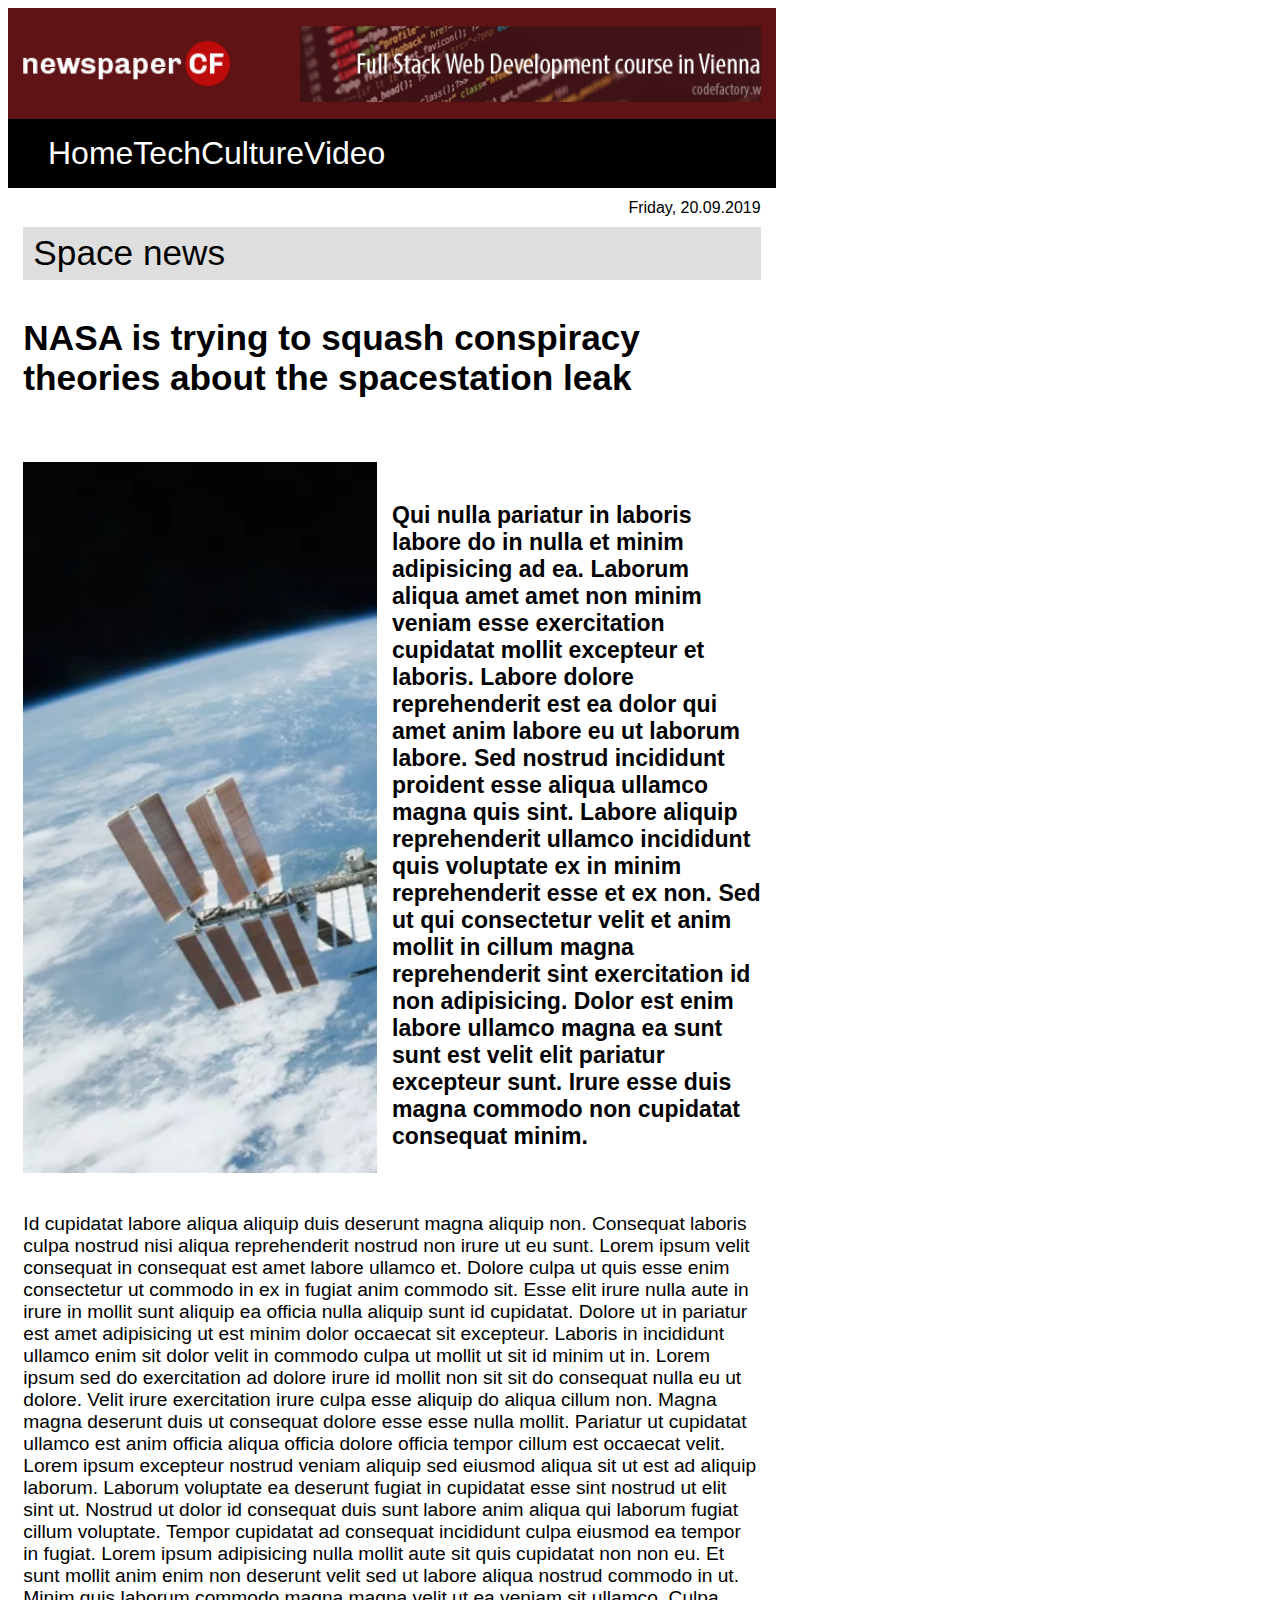
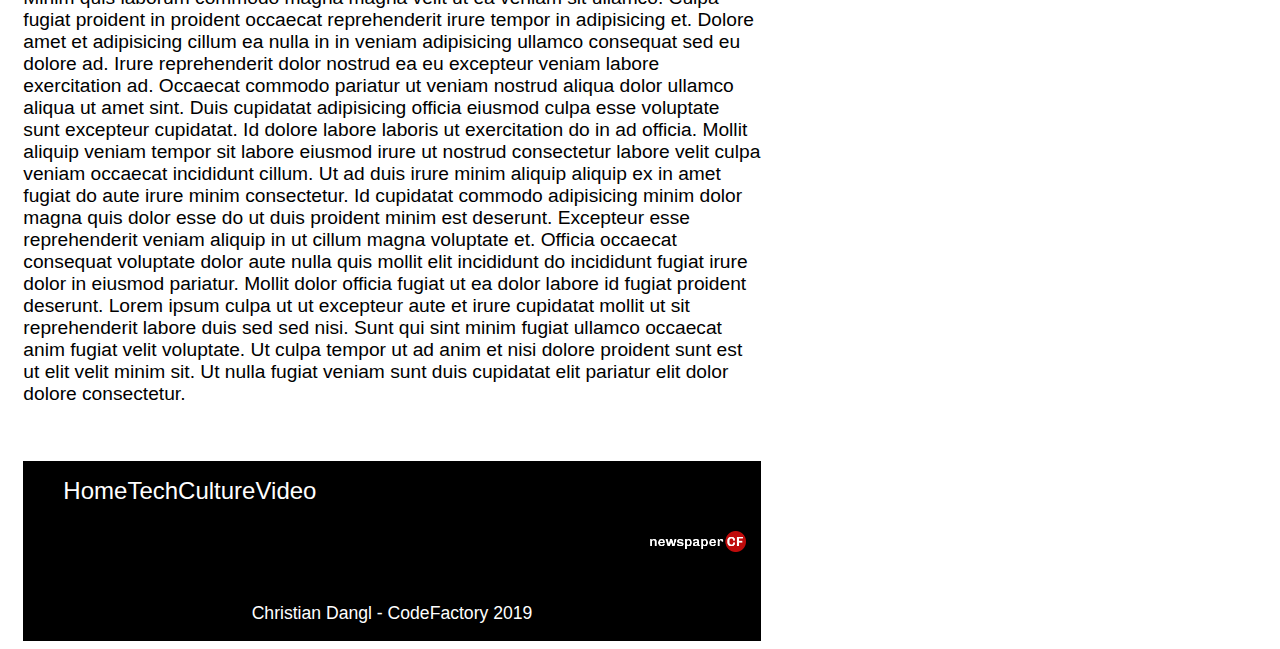
==== article.html @ d43648fa "add links and article.html" ====
<!DOCTYPE html>
<html>
<head>
	<title>CodeReview 02</title>
	<link rel="stylesheet" href="article.css">
</head>
<body>

	<div class="container">

<!-- _________________________________________________HEADER_________________________________________________________ -->

		<header id="header">

			<div class="bannerTop">
				<img src="img/logo-newspaper-cf.png" alt="Logo" class="logo">
				<a href="https://codefactory.wien/de/home/" target="_blank" class="bannerFSWD01"></a>
			</div>

			<nav id="nav">
				<ul>
					<li><a href="index.html" title="home">Home</a></li>
					<li><a href="#" title="tech">Tech</a></li>
					<li><a href="#" title="culture">Culture</a></li>
					<li><a href="#" title="video">Video</a></li>
				</ul>
			</nav>
			
		</header>

<!-- _________________________________________________MAIN CONTENT_________________________________________________________ -->

		<div id="mainContent">

<!-- --------------------------------------------------SECTION 1----------------------------------------------------------- -->

			<p id="date"> Friday, 20.09.2019</p>

			<p id="topNewsHeader">Space news</p>

<!-- --------------------------------------------------SECTION 2----------------------------------------------------------- -->

			<h1>NASA is trying to squash conspiracy theories about the spacestation leak</h1>

			<div id="wrapper01">

				<div id="wrapper02">
					
					<div id="image"></div>

					<p id="summary">Qui nulla pariatur in laboris labore do in nulla et minim adipisicing ad ea. Laborum aliqua amet amet non minim veniam esse exercitation cupidatat mollit excepteur et laboris. Labore dolore reprehenderit est ea dolor qui amet anim labore eu ut laborum labore. Sed nostrud incididunt proident esse aliqua ullamco magna quis sint. Labore aliquip reprehenderit ullamco incididunt quis voluptate ex in minim reprehenderit esse et ex non. Sed ut qui consectetur velit et anim mollit in cillum magna reprehenderit sint exercitation id non adipisicing. Dolor est enim labore ullamco magna ea sunt sunt est velit elit pariatur excepteur sunt. Irure esse duis magna commodo non cupidatat consequat minim.</p>

				</div>

				<p>Id cupidatat labore aliqua aliquip duis deserunt magna aliquip non. Consequat laboris culpa nostrud nisi aliqua reprehenderit nostrud non irure ut eu sunt. Lorem ipsum velit consequat in consequat est amet labore ullamco et. Dolore culpa ut quis esse enim consectetur ut commodo in ex in fugiat anim commodo sit. Esse elit irure nulla aute in irure in mollit sunt aliquip ea officia nulla aliquip sunt id cupidatat. Dolore ut in pariatur est amet adipisicing ut est minim dolor occaecat sit excepteur. Laboris in incididunt ullamco enim sit dolor velit in commodo culpa ut mollit ut sit id minim ut in. Lorem ipsum sed do exercitation ad dolore irure id mollit non sit sit do consequat nulla eu ut dolore. Velit irure exercitation irure culpa esse aliquip do aliqua cillum non. Magna magna deserunt duis ut consequat dolore esse esse nulla mollit. Pariatur ut cupidatat ullamco est anim officia aliqua officia dolore officia tempor cillum est occaecat velit. Lorem ipsum excepteur nostrud veniam aliquip sed eiusmod aliqua sit ut est ad aliquip laborum. Laborum voluptate ea deserunt fugiat in cupidatat esse sint nostrud ut elit sint ut. Nostrud ut dolor id consequat duis sunt labore anim aliqua qui laborum fugiat cillum voluptate. Tempor cupidatat ad consequat incididunt culpa eiusmod ea tempor in fugiat. Lorem ipsum adipisicing nulla mollit aute sit quis cupidatat non non eu. Et sunt mollit anim enim non deserunt velit sed ut labore aliqua nostrud commodo in ut. Minim quis laborum commodo magna magna velit ut ea veniam sit ullamco. Culpa fugiat proident in proident occaecat reprehenderit irure tempor in adipisicing et. Dolore amet et adipisicing cillum ea nulla in in veniam adipisicing ullamco consequat sed eu dolore ad. Irure reprehenderit dolor nostrud ea eu excepteur veniam labore exercitation ad. Occaecat commodo pariatur ut veniam nostrud aliqua dolor ullamco aliqua ut amet sint. Duis cupidatat adipisicing officia eiusmod culpa esse voluptate sunt excepteur cupidatat. Id dolore labore laboris ut exercitation do in ad officia. Mollit aliquip veniam tempor sit labore eiusmod irure ut nostrud consectetur labore velit culpa veniam occaecat incididunt cillum. Ut ad duis irure minim aliquip aliquip ex in amet fugiat do aute irure minim consectetur. Id cupidatat commodo adipisicing minim dolor magna quis dolor esse do ut duis proident minim est deserunt. Excepteur esse reprehenderit veniam aliquip in ut cillum magna voluptate et. Officia occaecat consequat voluptate dolor aute nulla quis mollit elit incididunt do incididunt fugiat irure dolor in eiusmod pariatur. Mollit dolor officia fugiat ut ea dolor labore id fugiat proident deserunt. Lorem ipsum culpa ut ut excepteur aute et irure cupidatat mollit ut sit reprehenderit labore duis sed sed nisi. Sunt qui sint minim fugiat ullamco occaecat anim fugiat velit voluptate. Ut culpa tempor ut ad anim et nisi dolore proident sunt est ut elit velit minim sit. Ut nulla fugiat veniam sunt duis cupidatat elit pariatur elit dolor dolore consectetur.</p>

		
				
			</div>

<!-- _________________________________________________FOOTER_________________________________________________________ -->


		<footer id="footer">

			<div id="navBottom">
				<ul>
					<li><a href="#" title="home">Home</a></li>
					<li><a href="#" title="tech">Tech</a></li>
					<li><a href="#" title="culture">Culture</a></li>
					<li><a href="#" title="video">Video</a></li>
				</ul>
			</div>

			<div class="bannerBottom">
				<img src="img/logo-newspaper-cf.png" alt="Logo" class="logo">
			</div>

			<p id="copyright">Christian Dangl - CodeFactory 2019</p>

		</footer>

<!-- ________________________________________________________________________________________________________________ -->		
	</div>

	<script>
		console.log("Hello from the console :)")
	</script>

</body>
</html>
---- article.css ----
.container {
  display: flex;
  flex-direction: column;
  align-items: center;
  box-sizing: border-box;
  width: 60vw;
  height: auto;
  font-family: Arial, "Helvetica Neue", Helvetica, sans-serif; }

#header {
  display: flex;
  flex-direction: column;
  width: 100%;
  height: 20vh; }
  #header .bannerTop {
    display: flex;
    justify-content: space-between;
    align-items: center;
    width: 100%;
    height: 75%;
    background: #601315; }
    #header .bannerTop .logo {
      object-fit: contain;
      height: 40%;
      margin-left: 2%; }
    #header .bannerTop .bannerFSWD01 {
      display: flex;
      height: 70%;
      width: 60%;
      margin-right: 2%;
      background-image: url("img/banner-1.png");
      background-size: cover; }
  #header #nav {
    display: flex;
    width: 100%;
    justify-content: flex-start;
    align-items: center;
    background: black; }
    #header #nav ul {
      display: flex;
      width: 30%;
      justify-content: space-between; }
    #header #nav li {
      display: flex;
      list-style: none;
      font-size: 2em; }
    #header #nav a {
      color: white;
      text-decoration: none; }

#mainContent {
  display: flex;
  flex-direction: column;
  align-items: center;
  width: 96%; }

#date {
  display: flex;
  width: 100%;
  justify-content: flex-end;
  line-height: 2em;
  margin: 0.5% 0 0 0; }

#topNewsHeader {
  display: flex;
  width: 100%;
  justify-content: flex-start;
  box-sizing: border-box;
  align-items: center;
  font-size: 2.2em;
  line-height: 1.5em;
  margin: 0.5% 0 2% 0;
  padding-left: 10px;
  background: #DEDEDE; }

h1 {
  font-size: 2.2em; }

#wrapper01 {
  display: flex;
  flex-direction: column;
  margin-top: 20px;
  font-size: 1.2em; }

#wrapper02 {
  display: flex;
  justify-content: space-between;
  margin-top: 20px;
  font-size: 1.2em;
  font-weight: bold; }

#image {
  width: 48%;
  background-image: url("img/nasa.png");
  background-size: cover; }

#summary {
  width: 50%; }

p {
  margin-top: 40px; }

#footer {
  display: flex;
  flex-direction: column;
  width: 100%;
  height: 20vh;
  margin-top: 5%;
  background: black;
  color: white; }
  #footer .bannerBottom {
    display: flex;
    justify-content: flex-end;
    align-items: center;
    width: 100%;
    height: 75%; }
    #footer .bannerBottom .logo {
      object-fit: contain;
      height: 50%;
      margin-right: 2%; }
  #footer #navBottom {
    display: flex;
    width: 100%;
    justify-content: flex-start;
    align-items: center; }
    #footer #navBottom ul {
      display: flex;
      width: 20%;
      justify-content: space-between; }
    #footer #navBottom li {
      display: flex;
      list-style: none;
      font-size: 1.5em; }
    #footer #navBottom a {
      color: white;
      text-decoration: none; }
  #footer #copyright {
    display: flex;
    justify-content: center;
    font-size: 1.1em; }

/*# sourceMappingURL=article.css.map */
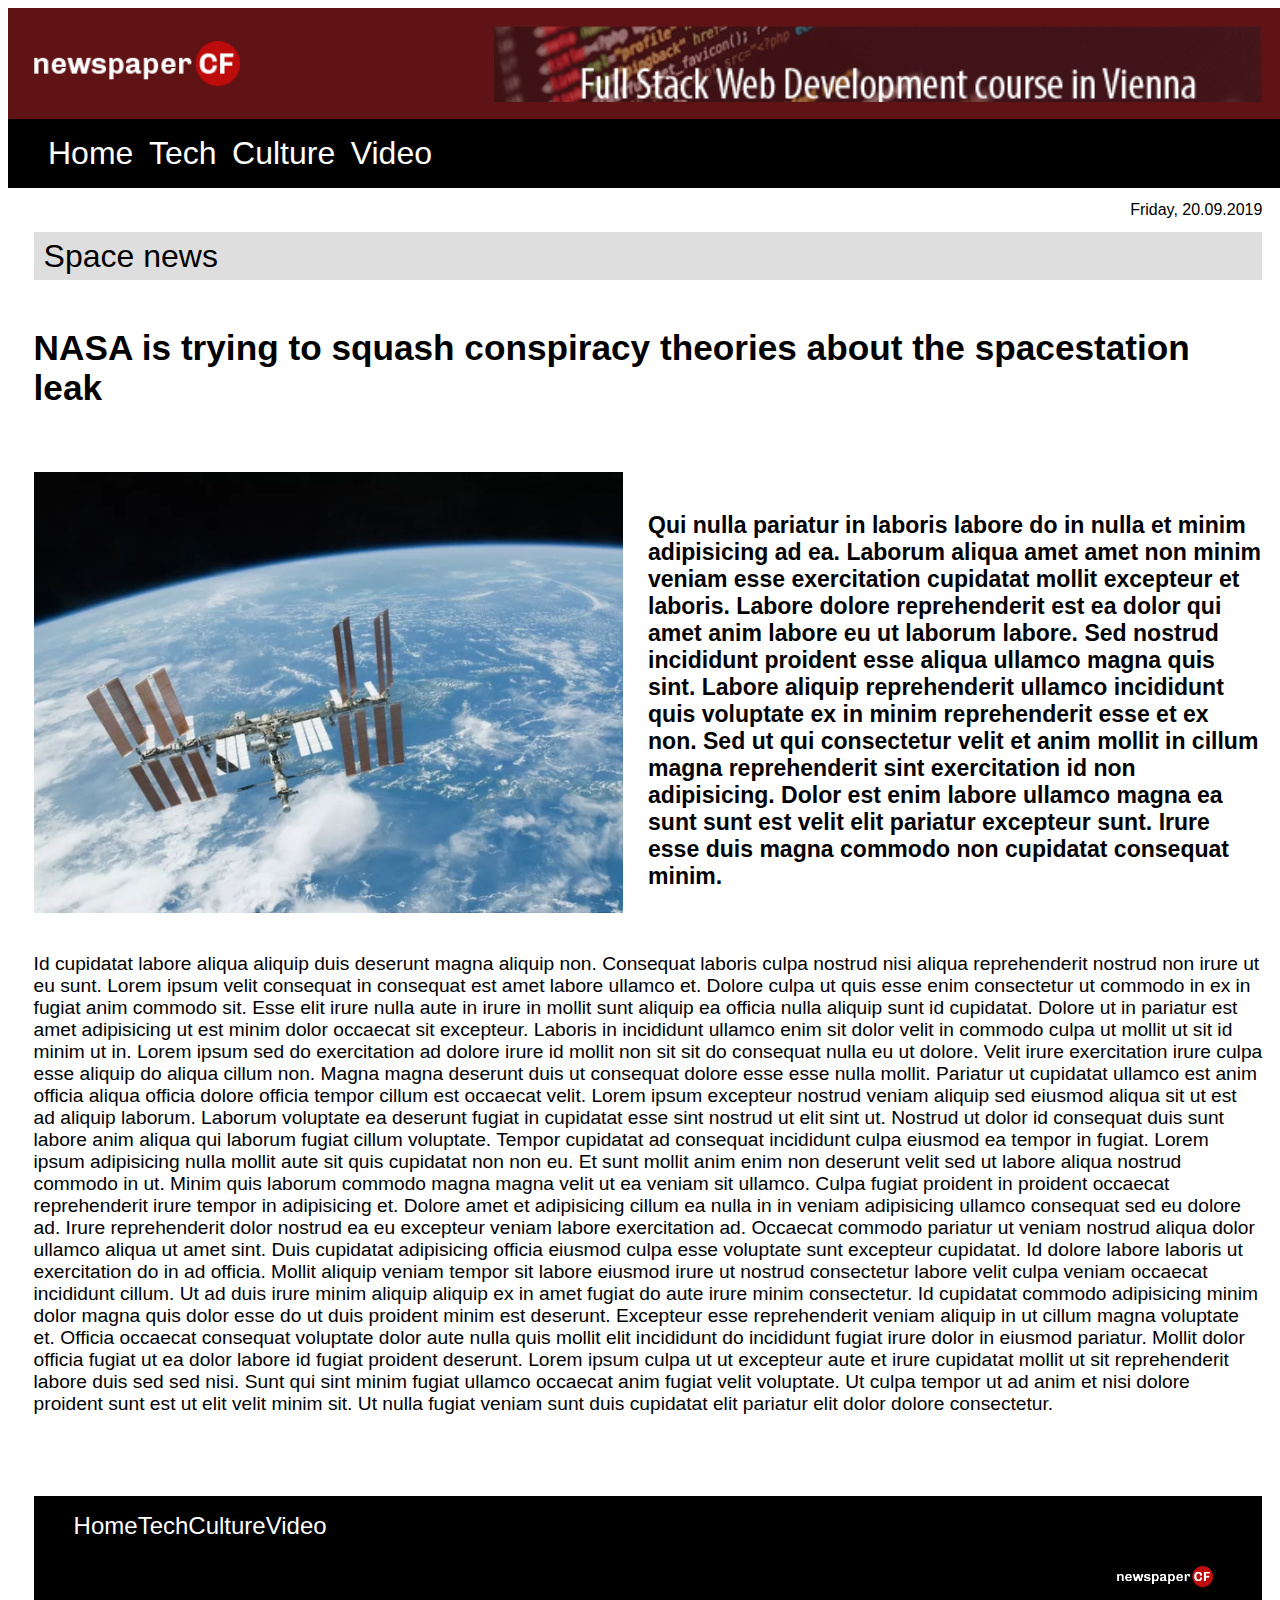
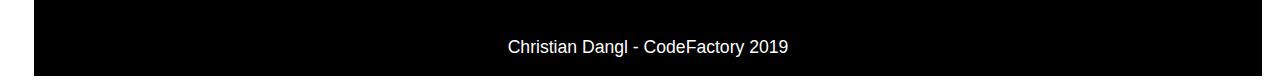
==== commit 72989d94: "finish CodeReview02 - tested for media width: 400-480px and 1400-2560px" ====
--- a/article.html
+++ b/article.html
@@ -8,7 +8,7 @@
 
 	<div class="container">
 
-<!-- _________________________________________________HEADER_________________________________________________________ -->
+<!-- _________________________________________________HEADER_______ -->
 
 		<header id="header">
 
@@ -28,17 +28,17 @@
 			
 		</header>
 
-<!-- _________________________________________________MAIN CONTENT_________________________________________________________ -->
+<!-- _________________________________________________MAIN CONTENT__ -->
 
 		<div id="mainContent">
 
-<!-- --------------------------------------------------SECTION 1----------------------------------------------------------- -->
+<!-- --------------------------------------------------SECTION 1---- -->
 
 			<p id="date"> Friday, 20.09.2019</p>
 
 			<p id="topNewsHeader">Space news</p>
 
-<!-- --------------------------------------------------SECTION 2----------------------------------------------------------- -->
+<!-- --------------------------------------------------SECTION 2---- -->
 
 			<h1>NASA is trying to squash conspiracy theories about the spacestation leak</h1>
 
@@ -58,7 +58,7 @@
 				
 			</div>
 
-<!-- _________________________________________________FOOTER_________________________________________________________ -->
+<!-- _________________________________________________FOOTER_________ -->
 
 
 		<footer id="footer">
@@ -80,7 +80,8 @@
 
 		</footer>
 
-<!-- ________________________________________________________________________________________________________________ -->		
+<!-- _________________________________________________________________ -->
+	
 	</div>
 
 	<script>
--- a/article.css
+++ b/article.css
@@ -7,6 +7,12 @@
   height: auto;
   font-family: Arial, "Helvetica Neue", Helvetica, sans-serif; }
 
+@media screen and (min-width: 1601px) and (max-width: 1920px) {
+  .container {
+    width: 80vw; } }
+@media screen and (min-width: 481px) and (max-width: 1600px) {
+  .container {
+    width: 100vw; } }
 #header {
   display: flex;
   flex-direction: column;
@@ -67,7 +73,7 @@
   justify-content: flex-start;
   box-sizing: border-box;
   align-items: center;
-  font-size: 2.2em;
+  font-size: 2em;
   line-height: 1.5em;
   margin: 0.5% 0 2% 0;
   padding-left: 10px;
@@ -117,7 +123,7 @@
     #footer .bannerBottom .logo {
       object-fit: contain;
       height: 50%;
-      margin-right: 2%; }
+      margin-right: 4%; }
   #footer #navBottom {
     display: flex;
     width: 100%;
